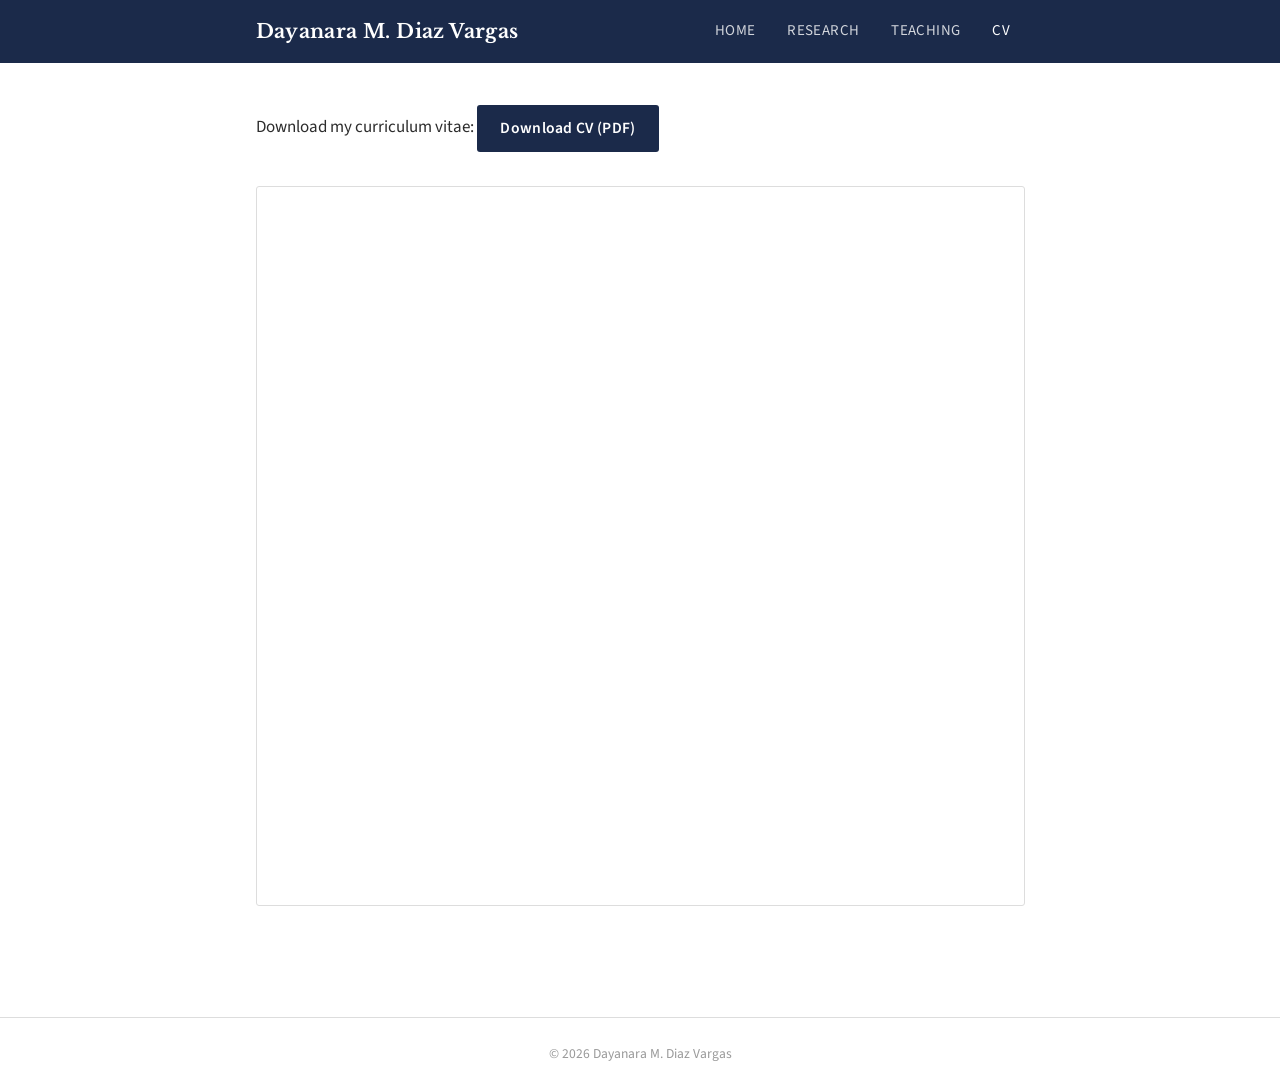
==== cv.html @ 8c9fc6f1 "Add files via upload" ====
<!DOCTYPE html>
<html lang="en">
<head>
  <meta charset="UTF-8">
  <meta name="viewport" content="width=device-width, initial-scale=1.0">
  <title>CV — Dayanara M. Diaz Vargas</title>
  <link rel="preconnect" href="https://fonts.googleapis.com">
  <link rel="preconnect" href="https://fonts.gstatic.com" crossorigin>
  <link href="https://fonts.googleapis.com/css2?family=Libre+Baskerville:ital,wght@0,400;0,700;1,400&family=Source+Sans+3:wght@300;400;600;700&display=swap" rel="stylesheet">
  <link rel="stylesheet" href="style.css">
  <style>
    .cv-embed {
      width: 100%;
      height: 80vh;
      border: 1px solid var(--border);
      border-radius: 3px;
      margin-top: 1rem;
    }
  </style>
</head>
<body>

<nav>
  <div class="nav-inner">
    <div class="nav-name"><a href="index.html">Dayanara M. Diaz Vargas</a></div>
    <button class="hamburger" onclick="document.querySelector('.nav-links').classList.toggle('open')" aria-label="Menu">
      <span></span><span></span><span></span>
    </button>
    <div class="nav-links">
      <a href="index.html">Home</a>
      <a href="research.html">Research</a>
      <a href="teaching.html">Teaching</a>
      <a href="cv.html" class="active">CV</a>
    </div>
  </div>
</nav>

<div class="container">

  <div class="cv-section">
    <p>
      Download my curriculum vitae:
      <a href="DiazVargas_CV.pdf" class="btn">Download CV (PDF)</a>
    </p>

    <iframe
      class="cv-embed"
      src="DiazVargas_CV.pdf"
      title="Curriculum Vitae">
      <p>Your browser does not support embedded PDFs.
         <a href="DiazVargas_CV.pdf">Download the CV here.</a>
      </p>
    </iframe>
  </div>

</div>

<footer>
  &copy; 2026 Dayanara M. Diaz Vargas
</footer>

</body>
</html>
---- style.css ----
/* ============================================================
   Academic Job Market Website — Stylesheet
   Conventions: clean, text-forward, minimal color, professional
   ============================================================ */

*, *::before, *::after {
  margin: 0;
  padding: 0;
  box-sizing: border-box;
}

:root {
  --navy:       #1b2a4a;
  --navy-light: #2c3e6b;
  --accent:     #8b1a1a;
  --text:       #2c2c2c;
  --text-light: #555;
  --bg:         #ffffff;
  --bg-off:     #f7f7f5;
  --border:     #ddd;
  --max-width:  820px;
}

html {
  font-size: 17px;
  scroll-behavior: smooth;
}

body {
  font-family: 'Source Sans 3', 'Helvetica Neue', Helvetica, Arial, sans-serif;
  color: var(--text);
  background: var(--bg);
  line-height: 1.65;
  -webkit-font-smoothing: antialiased;
}

a {
  color: var(--navy-light);
  text-decoration: none;
  border-bottom: 1px solid transparent;
  transition: border-color 0.2s;
}
a:hover {
  border-bottom-color: var(--navy-light);
}

/* --- Navigation --- */
nav {
  background: var(--navy);
  padding: 0;
  position: sticky;
  top: 0;
  z-index: 100;
}
nav .nav-inner {
  max-width: var(--max-width);
  margin: 0 auto;
  display: flex;
  align-items: center;
  justify-content: space-between;
  padding: 0 1.5rem;
}
nav .nav-name a {
  font-family: 'Libre Baskerville', 'Georgia', serif;
  font-size: 1.15rem;
  font-weight: 700;
  color: #fff;
  letter-spacing: 0.02em;
  padding: 0.9rem 0;
  display: inline-block;
  border: none;
}
nav .nav-links {
  display: flex;
  gap: 0.15rem;
}
nav .nav-links a {
  color: rgba(255,255,255,0.8);
  font-size: 0.88rem;
  font-weight: 400;
  letter-spacing: 0.03em;
  text-transform: uppercase;
  padding: 0.95rem 0.85rem;
  display: inline-block;
  border: none;
  transition: color 0.2s;
}
nav .nav-links a:hover,
nav .nav-links a.active {
  color: #fff;
}

.hamburger {
  display: none;
  background: none;
  border: none;
  cursor: pointer;
  padding: 0.5rem;
}
.hamburger span {
  display: block;
  width: 22px;
  height: 2px;
  background: #fff;
  margin: 5px 0;
  transition: 0.25s;
}

@media (max-width: 640px) {
  .hamburger { display: block; }
  nav .nav-links {
    display: none;
    flex-direction: column;
    width: 100%;
    position: absolute;
    top: 100%;
    left: 0;
    background: var(--navy);
    padding-bottom: 0.5rem;
  }
  nav .nav-links.open { display: flex; }
  nav .nav-links a {
    padding: 0.7rem 1.5rem;
    border-top: 1px solid rgba(255,255,255,0.08);
  }
  nav .nav-inner { flex-wrap: wrap; }
}

/* --- Page Container --- */
.container {
  max-width: var(--max-width);
  margin: 0 auto;
  padding: 2.5rem 1.5rem 4rem;
}

/* --- Home: Header section --- */
.home-header {
  display: flex;
  gap: 2.2rem;
  align-items: flex-start;
  margin-bottom: 2rem;
}
.home-photo {
  flex-shrink: 0;
}
.home-photo img {
  width: 185px;
  height: auto;
  border-radius: 3px;
  display: block;
}
.home-info h1 {
  font-family: 'Libre Baskerville', 'Georgia', serif;
  font-size: 1.65rem;
  font-weight: 700;
  color: var(--navy);
  margin-bottom: 0.35rem;
}
.home-info .subtitle {
  font-size: 1rem;
  color: var(--text-light);
  margin-bottom: 0.9rem;
  line-height: 1.5;
}
.home-info .contact-line {
  font-size: 0.9rem;
  color: var(--text-light);
}
.home-info .contact-line a {
  color: var(--navy-light);
}

@media (max-width: 640px) {
  .home-header {
    flex-direction: column;
    align-items: center;
    text-align: center;
  }
  .home-photo img { width: 160px; }
}

/* --- Bio --- */
.bio {
  margin-bottom: 2.2rem;
  font-size: 1rem;
  line-height: 1.72;
}
.bio p + p {
  margin-top: 0.85rem;
}

/* --- JMP Callout --- */
.jmp-box {
  background: var(--bg-off);
  border-left: 3px solid var(--accent);
  padding: 1.2rem 1.4rem;
  margin-bottom: 2.2rem;
  border-radius: 0 3px 3px 0;
}
.jmp-box .jmp-label {
  font-size: 0.78rem;
  font-weight: 700;
  text-transform: uppercase;
  letter-spacing: 0.08em;
  color: var(--accent);
  margin-bottom: 0.35rem;
}
.jmp-box .jmp-title {
  font-family: 'Libre Baskerville', 'Georgia', serif;
  font-size: 1.05rem;
  font-weight: 700;
  color: var(--navy);
  margin-bottom: 0.3rem;
}
.jmp-box .jmp-links a {
  font-size: 0.88rem;
  margin-right: 1rem;
  font-weight: 600;
}

/* --- Section headings --- */
h2.section-title {
  font-family: 'Libre Baskerville', 'Georgia', serif;
  font-size: 1.3rem;
  font-weight: 700;
  color: var(--navy);
  margin-bottom: 1.3rem;
  padding-bottom: 0.4rem;
  border-bottom: 1px solid var(--border);
}

/* --- Research Papers --- */
.paper {
  margin-bottom: 2rem;
}
.paper .paper-title {
  font-weight: 700;
  font-size: 1.02rem;
  color: var(--navy);
  margin-bottom: 0.15rem;
}
.paper .paper-with {
  font-size: 0.9rem;
  color: var(--text-light);
  margin-bottom: 0.3rem;
  font-style: italic;
}
.paper .paper-abstract {
  font-size: 0.93rem;
  color: var(--text-light);
  line-height: 1.6;
  margin-top: 0.3rem;
}
.paper .paper-links {
  margin-top: 0.35rem;
  font-size: 0.88rem;
}
.paper .paper-links a {
  margin-right: 1rem;
  font-weight: 600;
}
.paper .paper-status {
  display: inline-block;
  font-size: 0.78rem;
  font-weight: 600;
  text-transform: uppercase;
  letter-spacing: 0.04em;
  color: var(--accent);
  margin-bottom: 0.15rem;
}
.abstract-toggle {
  font-size: 0.86rem;
  color: var(--navy-light);
  cursor: pointer;
  border: none;
  background: none;
  font-family: inherit;
  padding: 0;
  border-bottom: 1px dashed var(--navy-light);
}
.abstract-toggle:hover {
  color: var(--accent);
  border-bottom-color: var(--accent);
}

/* --- Teaching --- */
.teaching-item {
  margin-bottom: 1.5rem;
}
.teaching-item .course-name {
  font-weight: 700;
  font-size: 1rem;
  color: var(--navy);
}
.teaching-item .course-detail {
  font-size: 0.93rem;
  color: var(--text-light);
}

/* --- References --- */
.references-grid {
  display: grid;
  grid-template-columns: 1fr 1fr;
  gap: 1.5rem 2.5rem;
}
@media (max-width: 640px) {
  .references-grid { grid-template-columns: 1fr; }
}
.ref-card .ref-name {
  font-weight: 700;
  color: var(--navy);
  font-size: 1rem;
}
.ref-card .ref-detail {
  font-size: 0.9rem;
  color: var(--text-light);
  line-height: 1.5;
}

/* --- CV --- */
.cv-section p {
  margin-bottom: 1rem;
  font-size: 1rem;
}
.cv-section .btn {
  display: inline-block;
  background: var(--navy);
  color: #fff;
  padding: 0.6rem 1.4rem;
  border-radius: 3px;
  font-size: 0.92rem;
  font-weight: 600;
  letter-spacing: 0.02em;
  border: none;
  transition: background 0.2s;
}
.cv-section .btn:hover {
  background: var(--navy-light);
  border: none;
}

footer {
  text-align: center;
  padding: 1.5rem;
  font-size: 0.8rem;
  color: #999;
  border-top: 1px solid var(--border);
  margin-top: 2rem;
}
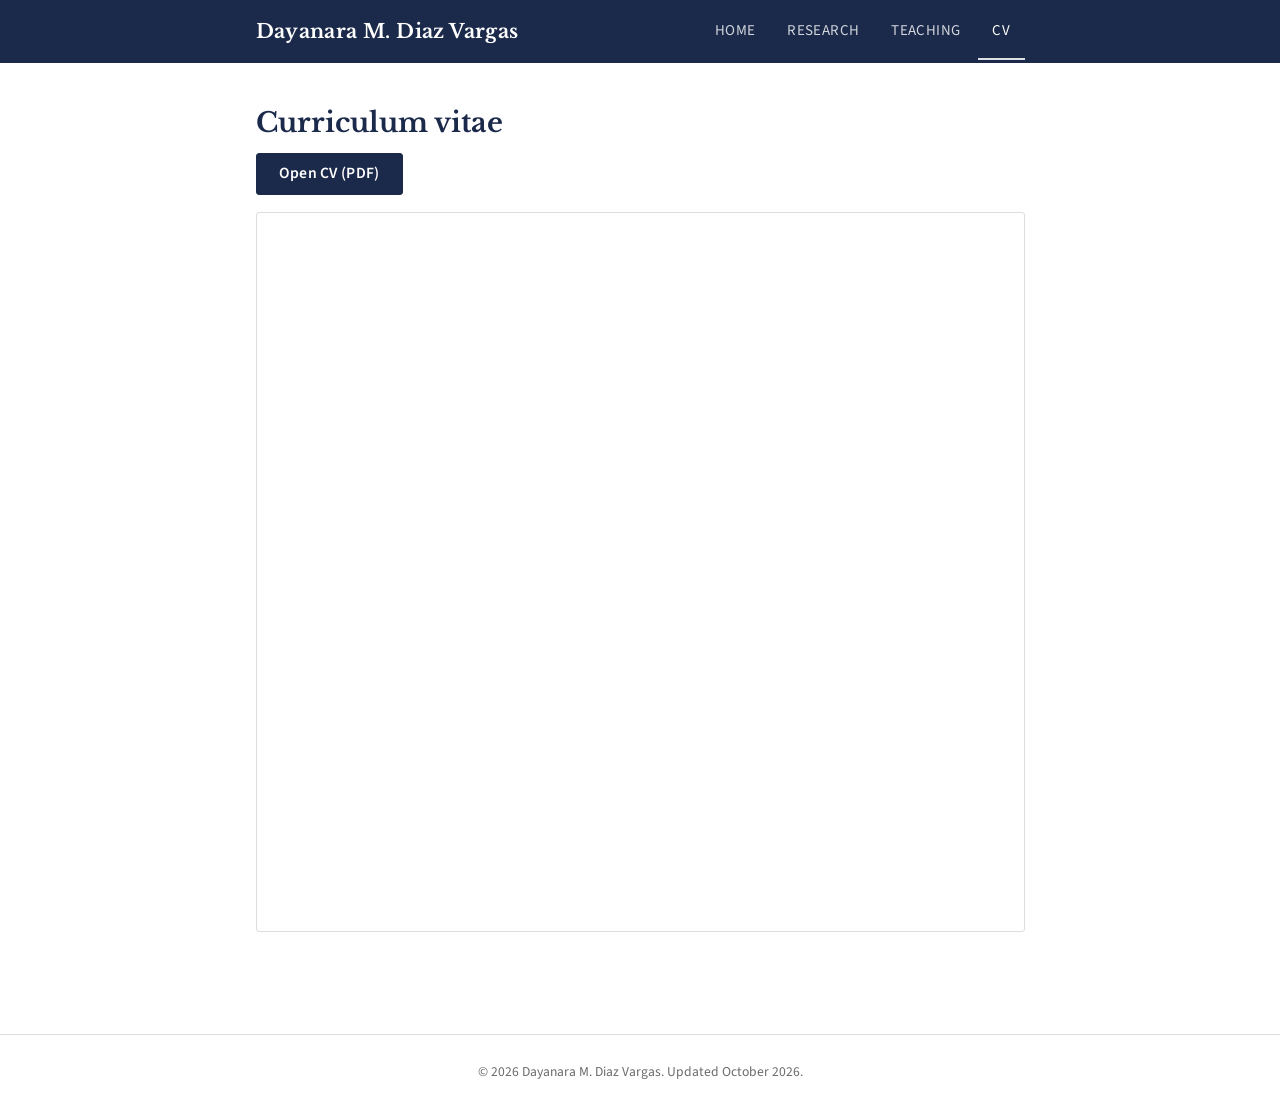
==== commit 81488d73: "Add files via upload" ====
--- a/cv.html
+++ b/cv.html
@@ -1,63 +1,58 @@
 <!DOCTYPE html>
-<html lang="en">
+<html lang="en" class="no-js">
 <head>
   <meta charset="UTF-8">
   <meta name="viewport" content="width=device-width, initial-scale=1.0">
-  <title>CV — Dayanara M. Diaz Vargas</title>
+  <title>CV | Dayanara M. Diaz Vargas</title>
+  <meta name="description" content="Curriculum vitae of Dayanara M. Diaz Vargas, PhD candidate in Economics at Northeastern University.">
+  <script>document.documentElement.className = document.documentElement.className.replace('no-js', 'js');</script>
   <link rel="preconnect" href="https://fonts.googleapis.com">
   <link rel="preconnect" href="https://fonts.gstatic.com" crossorigin>
   <link href="https://fonts.googleapis.com/css2?family=Libre+Baskerville:ital,wght@0,400;0,700;1,400&family=Source+Sans+3:wght@300;400;600;700&display=swap" rel="stylesheet">
   <link rel="stylesheet" href="style.css">
-  <style>
-    .cv-embed {
-      width: 100%;
-      height: 80vh;
-      border: 1px solid var(--border);
-      border-radius: 3px;
-      margin-top: 1rem;
-    }
-  </style>
 </head>
 <body>
 
-<nav>
+<a class="skip-link" href="#main">Skip to content</a>
+
+<nav aria-label="Main">
   <div class="nav-inner">
     <div class="nav-name"><a href="index.html">Dayanara M. Diaz Vargas</a></div>
-    <button class="hamburger" onclick="document.querySelector('.nav-links').classList.toggle('open')" aria-label="Menu">
+    <button class="hamburger" type="button" aria-label="Menu" aria-expanded="false" aria-controls="site-menu">
       <span></span><span></span><span></span>
     </button>
-    <div class="nav-links">
+    <div class="nav-links" id="site-menu">
       <a href="index.html">Home</a>
       <a href="research.html">Research</a>
       <a href="teaching.html">Teaching</a>
-      <a href="cv.html" class="active">CV</a>
+      <a href="cv.html" class="active" aria-current="page">CV</a>
     </div>
   </div>
 </nav>
 
-<div class="container">
+<main id="main" class="container cv-section">
 
-  <div class="cv-section">
-    <p>
-      Download my curriculum vitae:
-      <a href="DiazVargas_CV.pdf" class="btn">Download CV (PDF)</a>
-    </p>
+  <h1 class="page-title">Curriculum vitae</h1>
+  <p>
+    <a href="DiazVargas_CV.pdf" class="btn">Open CV (PDF)</a>
+  </p>
+  <p class="cv-mobile-note">
+    Most phone browsers cannot preview a PDF inside a page. Use the button
+    above to open the CV.
+  </p>
 
-    <iframe
-      class="cv-embed"
-      src="DiazVargas_CV.pdf"
-      title="Curriculum Vitae">
-      <p>Your browser does not support embedded PDFs.
-         <a href="DiazVargas_CV.pdf">Download the CV here.</a>
-      </p>
-    </iframe>
-  </div>
+  <iframe
+    class="cv-embed"
+    src="DiazVargas_CV.pdf"
+    title="Curriculum vitae of Dayanara M. Diaz Vargas">
+  </iframe>
 
-</div>
+</main>
 
 <footer>
-  &copy; 2026 Dayanara M. Diaz Vargas
+  &copy; 2026 Dayanara M. Diaz Vargas. <span class="nowrap">Updated October 2026.</span>
 </footer>
 
+<script src="site.js"></script>
 </body>
 </html>
--- a/style.css
+++ b/style.css
@@ -1,6 +1,6 @@
 /* ============================================================
-   Academic Job Market Website — Stylesheet
-   Conventions: clean, text-forward, minimal color, professional
+   Dayanara M. Diaz Vargas, academic job market website
+   Clean, text-forward, minimal color, professional
    ============================================================ */
 
 *, *::before, *::after {
@@ -15,10 +15,14 @@
   --accent:     #8b1a1a;
   --text:       #2c2c2c;
   --text-light: #555;
+  --text-faint: #6b6b6b;
   --bg:         #ffffff;
   --bg-off:     #f7f7f5;
   --border:     #ddd;
   --max-width:  820px;
+  --measure:    68ch;
+  --serif: 'Libre Baskerville', Baskerville, 'Baskerville Old Face', Georgia, 'Times New Roman', serif;
+  --sans:  'Source Sans 3', 'Source Sans Pro', -apple-system, BlinkMacSystemFont, 'Segoe UI', 'Helvetica Neue', Arial, sans-serif;
 }
 
 html {
@@ -27,7 +31,7 @@
 }
 
 body {
-  font-family: 'Source Sans 3', 'Helvetica Neue', Helvetica, Arial, sans-serif;
+  font-family: var(--sans);
   color: var(--text);
   background: var(--bg);
   line-height: 1.65;
@@ -44,13 +48,34 @@
   border-bottom-color: var(--navy-light);
 }
 
+:focus-visible {
+  outline: 2px solid var(--accent);
+  outline-offset: 2px;
+}
+
+.skip-link {
+  position: absolute;
+  left: -9999px;
+  top: 0;
+  background: #fff;
+  color: var(--navy);
+  padding: 0.5rem 0.9rem;
+  z-index: 200;
+}
+.skip-link:focus {
+  left: 0.5rem;
+  top: 0.5rem;
+}
+
 /* --- Navigation --- */
 nav {
   background: var(--navy);
-  padding: 0;
   position: sticky;
   top: 0;
   z-index: 100;
+}
+nav :focus-visible {
+  outline-color: #fff;
 }
 nav .nav-inner {
   max-width: var(--max-width);
@@ -61,7 +86,7 @@
   padding: 0 1.5rem;
 }
 nav .nav-name a {
-  font-family: 'Libre Baskerville', 'Georgia', serif;
+  font-family: var(--serif);
   font-size: 1.15rem;
   font-weight: 700;
   color: #fff;
@@ -86,8 +111,11 @@
   transition: color 0.2s;
 }
 nav .nav-links a:hover,
-nav .nav-links a.active {
+nav .nav-links a[aria-current="page"] {
   color: #fff;
+}
+nav .nav-links a[aria-current="page"] {
+  box-shadow: inset 0 -2px 0 rgba(255,255,255,0.85);
 }
 
 .hamburger {
@@ -108,6 +136,7 @@
 
 @media (max-width: 640px) {
   .hamburger { display: block; }
+  nav .nav-inner { flex-wrap: wrap; }
   nav .nav-links {
     display: none;
     flex-direction: column;
@@ -123,17 +152,85 @@
     padding: 0.7rem 1.5rem;
     border-top: 1px solid rgba(255,255,255,0.08);
   }
-  nav .nav-inner { flex-wrap: wrap; }
-}
-
-/* --- Page Container --- */
+  nav .nav-links a[aria-current="page"] {
+    box-shadow: inset 3px 0 0 rgba(255,255,255,0.85);
+  }
+  /* Without JavaScript the menu button cannot work, so show the links. */
+  .no-js .hamburger { display: none; }
+  .no-js nav .nav-links { display: flex; position: static; }
+}
+
+/* --- Page container --- */
 .container {
   max-width: var(--max-width);
   margin: 0 auto;
   padding: 2.5rem 1.5rem 4rem;
 }
 
-/* --- Home: Header section --- */
+/* --- Shared headings and blocks --- */
+.page-title {
+  font-family: var(--serif);
+  font-size: 1.6rem;
+  font-weight: 700;
+  color: var(--navy);
+  line-height: 1.3;
+  margin-bottom: 0.7rem;
+}
+.page-intro {
+  max-width: var(--measure);
+  margin-bottom: 2.8rem;
+}
+.page-intro p + p {
+  margin-top: 0.7rem;
+}
+.page-intro .btn {
+  margin-top: 1.1rem;
+}
+
+.block + .block {
+  margin-top: 2.8rem;
+}
+
+h2.section-title {
+  font-family: var(--serif);
+  font-size: 1.3rem;
+  font-weight: 700;
+  color: var(--navy);
+  margin-bottom: 1.3rem;
+  padding-bottom: 0.4rem;
+  border-bottom: 1px solid var(--border);
+}
+
+/* --- Buttons --- */
+.btn {
+  display: inline-block;
+  background: var(--navy);
+  color: #fff;
+  padding: 0.55rem 1.3rem;
+  border: 1px solid var(--navy);
+  border-radius: 3px;
+  font-size: 0.92rem;
+  font-weight: 600;
+  letter-spacing: 0.02em;
+  line-height: 1.4;
+  transition: background 0.2s, border-color 0.2s;
+}
+.btn:hover {
+  background: var(--navy-light);
+  border-color: var(--navy-light);
+  color: #fff;
+}
+.btn-secondary {
+  background: transparent;
+  color: var(--navy);
+}
+.btn-secondary:hover {
+  background: var(--bg);
+  border-color: var(--navy);
+  color: var(--navy);
+}
+
+/* --- Home: header --- */
 .home-header {
   display: flex;
   gap: 2.2rem;
@@ -150,24 +247,36 @@
   display: block;
 }
 .home-info h1 {
-  font-family: 'Libre Baskerville', 'Georgia', serif;
+  font-family: var(--serif);
   font-size: 1.65rem;
   font-weight: 700;
   color: var(--navy);
+  line-height: 1.3;
   margin-bottom: 0.35rem;
 }
 .home-info .subtitle {
   font-size: 1rem;
   color: var(--text-light);
+  line-height: 1.5;
+  margin-bottom: 0.55rem;
+}
+.home-info .status {
+  font-size: 1rem;
+  font-weight: 600;
+  color: var(--accent);
+  line-height: 1.5;
   margin-bottom: 0.9rem;
-  line-height: 1.5;
 }
 .home-info .contact-line {
-  font-size: 0.9rem;
-  color: var(--text-light);
-}
-.home-info .contact-line a {
-  color: var(--navy-light);
+  font-size: 0.92rem;
+  color: var(--text-light);
+}
+.link-row {
+  list-style: none;
+  display: flex;
+  flex-wrap: wrap;
+  gap: 0.2rem 1.1rem;
+  margin-top: 0.2rem;
 }
 
 @media (max-width: 640px) {
@@ -177,10 +286,12 @@
     text-align: center;
   }
   .home-photo img { width: 160px; }
-}
-
-/* --- Bio --- */
+  .link-row { justify-content: center; }
+}
+
+/* --- Home: bio --- */
 .bio {
+  max-width: var(--measure);
   margin-bottom: 2.2rem;
   font-size: 1rem;
   line-height: 1.72;
@@ -189,92 +300,102 @@
   margin-top: 0.85rem;
 }
 
-/* --- JMP Callout --- */
+/* --- Home: job market paper callout --- */
 .jmp-box {
   background: var(--bg-off);
   border-left: 3px solid var(--accent);
   padding: 1.2rem 1.4rem;
-  margin-bottom: 2.2rem;
+  margin-bottom: 2rem;
   border-radius: 0 3px 3px 0;
 }
 .jmp-box .jmp-label {
-  font-size: 0.78rem;
-  font-weight: 700;
-  text-transform: uppercase;
-  letter-spacing: 0.08em;
+  font-family: var(--sans);
+  font-size: 0.88rem;
+  font-weight: 700;
   color: var(--accent);
+  margin-bottom: 0.3rem;
+}
+.jmp-box .jmp-title {
+  font-family: var(--serif);
+  font-size: 1.08rem;
+  font-weight: 700;
+  line-height: 1.45;
+  color: var(--navy);
+  margin-bottom: 0.45rem;
+}
+.jmp-box .jmp-links a {
+  font-size: 0.92rem;
+  margin-right: 1.1rem;
+  font-weight: 600;
+}
+
+/* --- Home: materials --- */
+.materials h2 {
+  font-family: var(--sans);
+  font-size: 0.95rem;
+  font-weight: 700;
+  color: var(--navy);
   margin-bottom: 0.35rem;
 }
-.jmp-box .jmp-title {
-  font-family: 'Libre Baskerville', 'Georgia', serif;
-  font-size: 1.05rem;
-  font-weight: 700;
-  color: var(--navy);
-  margin-bottom: 0.3rem;
-}
-.jmp-box .jmp-links a {
-  font-size: 0.88rem;
-  margin-right: 1rem;
-  font-weight: 600;
-}
-
-/* --- Section headings --- */
-h2.section-title {
-  font-family: 'Libre Baskerville', 'Georgia', serif;
-  font-size: 1.3rem;
-  font-weight: 700;
-  color: var(--navy);
-  margin-bottom: 1.3rem;
-  padding-bottom: 0.4rem;
-  border-bottom: 1px solid var(--border);
-}
-
-/* --- Research Papers --- */
+.materials .link-row a {
+  font-weight: 600;
+  font-size: 0.95rem;
+}
+@media (max-width: 640px) {
+  .materials .link-row { justify-content: flex-start; }
+}
+
+/* --- Research: papers --- */
 .paper {
   margin-bottom: 2rem;
 }
+.paper:last-child {
+  margin-bottom: 0;
+}
 .paper .paper-title {
-  font-weight: 700;
-  font-size: 1.02rem;
-  color: var(--navy);
-  margin-bottom: 0.15rem;
+  font-family: var(--serif);
+  font-weight: 700;
+  font-size: 1.05rem;
+  line-height: 1.45;
+  color: var(--navy);
+  margin-bottom: 0.2rem;
 }
 .paper .paper-with {
-  font-size: 0.9rem;
-  color: var(--text-light);
-  margin-bottom: 0.3rem;
+  font-size: 0.93rem;
+  color: var(--text-light);
   font-style: italic;
-}
-.paper .paper-abstract {
-  font-size: 0.93rem;
-  color: var(--text-light);
-  line-height: 1.6;
-  margin-top: 0.3rem;
+  margin-bottom: 0.2rem;
+}
+.paper .paper-status {
+  font-size: 0.88rem;
+  font-weight: 600;
+  color: var(--accent);
 }
 .paper .paper-links {
   margin-top: 0.35rem;
-  font-size: 0.88rem;
+  font-size: 0.92rem;
+  display: flex;
+  flex-wrap: wrap;
+  align-items: baseline;
+  gap: 0.3rem 1.1rem;
 }
 .paper .paper-links a {
-  margin-right: 1rem;
-  font-weight: 600;
-}
-.paper .paper-status {
-  display: inline-block;
-  font-size: 0.78rem;
-  font-weight: 600;
-  text-transform: uppercase;
-  letter-spacing: 0.04em;
-  color: var(--accent);
-  margin-bottom: 0.15rem;
+  font-weight: 600;
+}
+.paper .paper-abstract {
+  max-width: var(--measure);
+  font-size: 0.95rem;
+  color: var(--text-light);
+  line-height: 1.68;
+  margin-top: 0.65rem;
 }
 .abstract-toggle {
-  font-size: 0.86rem;
+  font: inherit;
+  font-weight: 600;
   color: var(--navy-light);
   cursor: pointer;
   border: none;
   background: none;
-  font-family: inherit;
   padding: 0;
   border-bottom: 1px dashed var(--navy-light);
 }
@@ -282,68 +403,180 @@
   color: var(--accent);
   border-bottom-color: var(--accent);
 }
-
-/* --- Teaching --- */
-.teaching-item {
-  margin-bottom: 1.5rem;
-}
-.teaching-item .course-name {
-  font-weight: 700;
+/* Abstracts stay readable without JavaScript; collapsing needs the script. */
+.no-js .abstract-toggle { display: none; }
+.js .paper-abstract.is-collapsed { display: none; }
+
+/* --- Teaching: courses --- */
+.course-name {
+  font-family: var(--sans);
   font-size: 1rem;
-  color: var(--navy);
-}
-.teaching-item .course-detail {
+  font-weight: 700;
+  color: var(--navy);
+}
+.course-code {
+  font-weight: 400;
+  color: var(--text-light);
+  margin-left: 0.35rem;
+}
+.course-meta {
+  max-width: var(--measure);
   font-size: 0.93rem;
   color: var(--text-light);
-}
-
-/* --- References --- */
-.references-grid {
+  margin-top: 0.15rem;
+}
+.course-notes {
+  max-width: var(--measure);
+  margin: 0.6rem 0 0 1.15rem;
+  font-size: 0.97rem;
+}
+.course-notes li + li {
+  margin-top: 0.3rem;
+}
+
+.course-list {
+  list-style: none;
+}
+.course-list li {
   display: grid;
-  grid-template-columns: 1fr 1fr;
-  gap: 1.5rem 2.5rem;
+  grid-template-columns: 1fr auto;
+  column-gap: 1.5rem;
+  padding: 0.75rem 0;
+  border-top: 1px solid var(--border);
+}
+.course-list li:first-child {
+  border-top: none;
+  padding-top: 0.2rem;
+}
+.course-list li:last-child {
+  border-bottom: 1px solid var(--border);
+}
+.course-list .course-term {
+  grid-column: 2;
+  grid-row: 1;
+  text-align: right;
+  white-space: nowrap;
+  font-size: 0.93rem;
+  color: var(--text-light);
+}
+.course-list .course-instructor {
+  grid-column: 1;
+  font-size: 0.93rem;
+  color: var(--text-light);
 }
 @media (max-width: 640px) {
-  .references-grid { grid-template-columns: 1fr; }
-}
-.ref-card .ref-name {
-  font-weight: 700;
-  color: var(--navy);
+  .course-list li { grid-template-columns: 1fr; }
+  .course-list .course-term {
+    grid-column: 1;
+    grid-row: auto;
+    text-align: left;
+    white-space: normal;
+  }
+}
+
+/* --- Teaching: student feedback --- */
+.feedback-intro {
+  max-width: var(--measure);
+  margin-bottom: 1.6rem;
+}
+.quotes {
+  display: grid;
+  grid-template-columns: repeat(3, 1fr);
+  gap: 1.4rem 1.8rem;
+  margin-bottom: 2.2rem;
+}
+.quote {
+  position: relative;
+  padding-left: 1.5rem;
+  font-family: var(--serif);
+  font-style: italic;
+  font-size: 0.98rem;
+  line-height: 1.65;
+  color: var(--navy);
+}
+.quote::before {
+  content: "\201C";
+  position: absolute;
+  left: 0;
+  top: -0.2rem;
+  font-size: 2rem;
+  line-height: 1;
+  font-style: normal;
+  color: var(--accent);
+}
+.quote--lead {
+  grid-column: 1 / -1;
+  max-width: var(--measure);
+  font-size: 1.1rem;
+  line-height: 1.7;
+}
+@media (max-width: 640px) {
+  .quotes { grid-template-columns: 1fr; }
+}
+
+.feedback-box {
+  max-width: var(--measure);
+  background: var(--bg-off);
+  border: 1px solid var(--border);
+  border-radius: 3px;
+  padding: 1.2rem 1.4rem;
+}
+.feedback-box h3 {
+  font-family: var(--sans);
   font-size: 1rem;
-}
-.ref-card .ref-detail {
-  font-size: 0.9rem;
-  color: var(--text-light);
-  line-height: 1.5;
+  font-weight: 700;
+  color: var(--navy);
+  margin-bottom: 0.25rem;
+}
+.feedback-box p {
+  font-size: 0.95rem;
+  color: var(--text-light);
+  margin-bottom: 0.9rem;
+}
+.feedback-actions {
+  display: flex;
+  flex-wrap: wrap;
+  gap: 0.6rem;
 }
 
 /* --- CV --- */
 .cv-section p {
   margin-bottom: 1rem;
-  font-size: 1rem;
-}
-.cv-section .btn {
-  display: inline-block;
-  background: var(--navy);
-  color: #fff;
-  padding: 0.6rem 1.4rem;
+}
+.cv-embed {
+  display: block;
+  width: 100%;
+  height: 80vh;
+  border: 1px solid var(--border);
   border-radius: 3px;
-  font-size: 0.92rem;
-  font-weight: 600;
-  letter-spacing: 0.02em;
-  border: none;
-  transition: background 0.2s;
-}
-.cv-section .btn:hover {
-  background: var(--navy-light);
-  border: none;
-}
-
+  margin-top: 0.5rem;
+}
+.cv-mobile-note {
+  display: none;
+  font-size: 0.95rem;
+  color: var(--text-light);
+}
+@media (max-width: 640px) {
+  .cv-embed { display: none; }
+  .cv-mobile-note { display: block; }
+}
+
+/* Keeps date ranges such as 2026–27 on one line. */
+.nowrap {
+  white-space: nowrap;
+}
+
+/* --- Footer --- */
 footer {
   text-align: center;
   padding: 1.5rem;
   font-size: 0.8rem;
-  color: #999;
+  color: var(--text-faint);
   border-top: 1px solid var(--border);
   margin-top: 2rem;
 }
+
+@media (prefers-reduced-motion: reduce) {
+  html { scroll-behavior: auto; }
+  *, *::before, *::after { transition: none !important; }
+}
